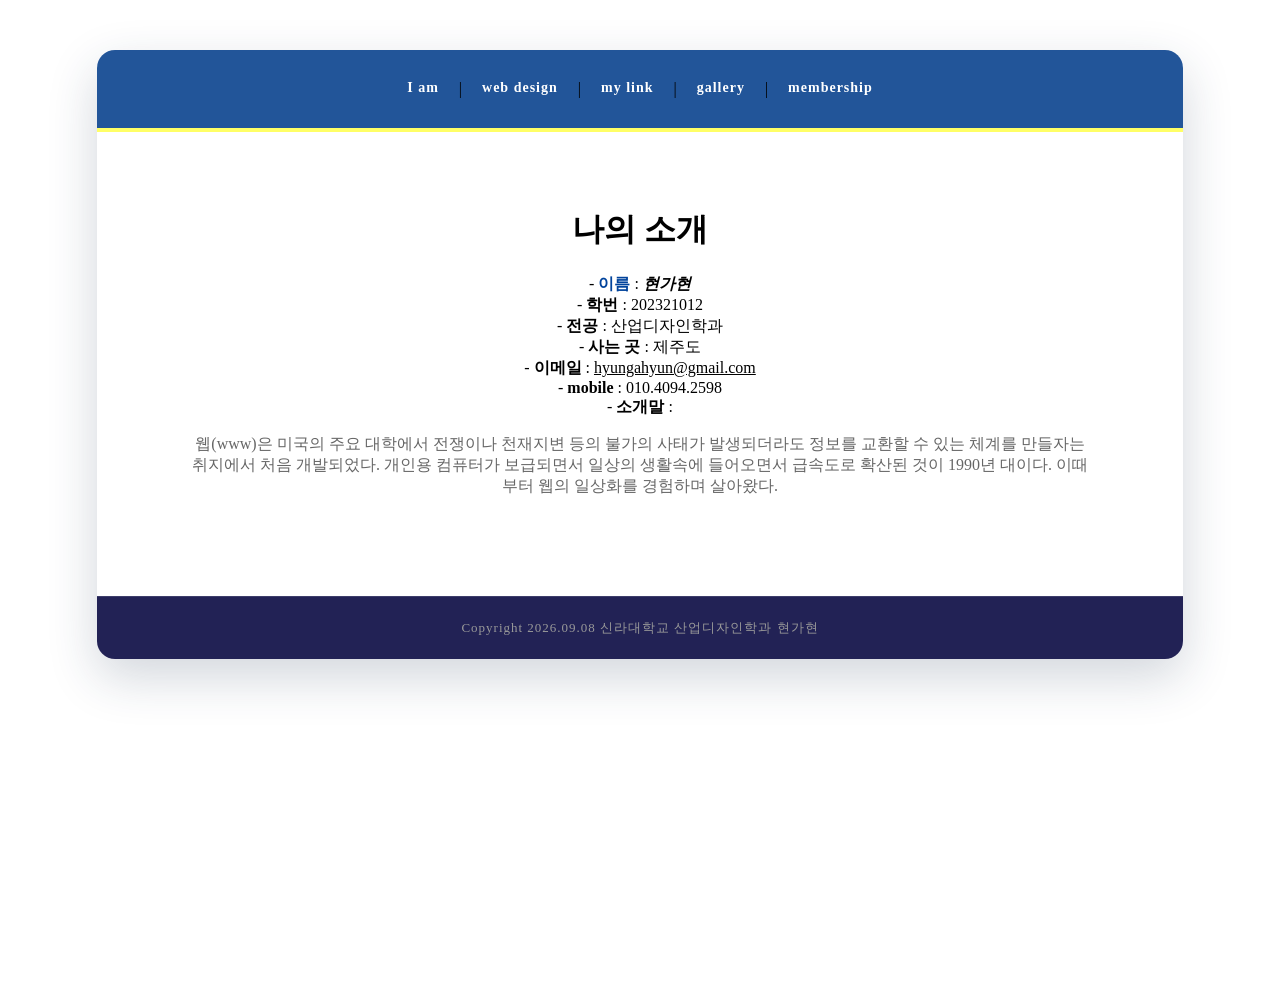
==== index.html @ 33b6c128 "Add files via upload" ====
<!DOCTYPE html>
<html lang="ko">

<head>
<title>나의 소개</title>
<link rel="stylesheet" href="style.css">
</head>
<body>

<div class="page-wrap">
<div class="navigation">
<a href=index.html>I am</a> | <a href=첫문서.html>web design</a> | <a href=link.html>my link</a> | <a href=gallery.html>gallery</a> | <a href=membership.html>membership</a>
</div>

<div class="content">
<h1>나의 소개</h1>
<p>
- <b style="color:#01439c;">이름</b> : <I><b>현가현</b></I><br>
- <b>학번</b> : 202321012<br>
- <b>전공</b> : 산업디자인학과<br>
- <b>사는 곳</b> : 제주도<br>
- <b>이메일</b> : <u>hyungahyun@gmail.com</u><br>
- <b>mobile</b> : 010.4094.2598<br>
- <b>소개말</b> : <p style="color:#666;font-family:'명조';font-size=11;">
웹(www)은 미국의 주요 대학에서 전쟁이나 천재지변 등의 불가의 사태가 발생되더라도 정보를 교환할 수 있는 체계를 만들자는 취지에서 처음 개발되었다. 개인용 컴퓨터가 보급되면서 일상의 생활속에 들어오면서 급속도로 확산된 것이 1990년 대이다. 이때부터 웹의 일상화를 경험하며 살아왔다.
<br><br>
</p>
</div>

<div class="copyright">
Copyright 2026.09.08 신라대학교 산업디자인학과 현가현
</div>
</div>
</body>
</html>
---- style.css ----
body {
    margin: 50px;

    background:
        linear-gradient(
            rgba(255, 255, 255, 0.1),
            rgba(255, 255, 255, 0.8)
        ),
        url("이미지/silla1.jpg") center / cover fixed;

    min-height: 100vh;
}

.page-wrap { 
width: min(1100px, 92%); 
margin: 40px auto; 
background: rgba(255, 255, 255, 0.96); 
border-radius: 18px; 
box-shadow: 0 18px 50px rgba(29, 52, 82, 0.2); overflow: hidden; 
}

.navigation { 
display: flex; 
justify-content: center; 
padding: 30px; 
background: #225599; 
border-bottom: 4px solid #ffff66; 
text-align: center; 
}

.navigation a { 
display: inline-block; 
padding: 0px 20px; 
color: #ffffff; 
font-size: 14px; 
font-weight: bold; 
letter-spacing: 1px; 
text-decoration: none; 
}

.navigation a:hover { 
color: #36f; 
background: #ffcc99; 
text-decoration: none; 
}

.navigation a:active { 
color: #ffffff; 
background: #b72 
}

.content { 
width: min(900px, 88%); 
margin: 0 auto; 
padding: 55px 20px 65px; 
text-align: center; 
}

.copyright { 
padding: 22px 20px; 
border-top: 1px solid rgba(255, 255, 255, 0.12); 
background: #225; 
color: #999; 
font-size: 13px; 
text-align: center; 
letter-spacing: 1px 
}
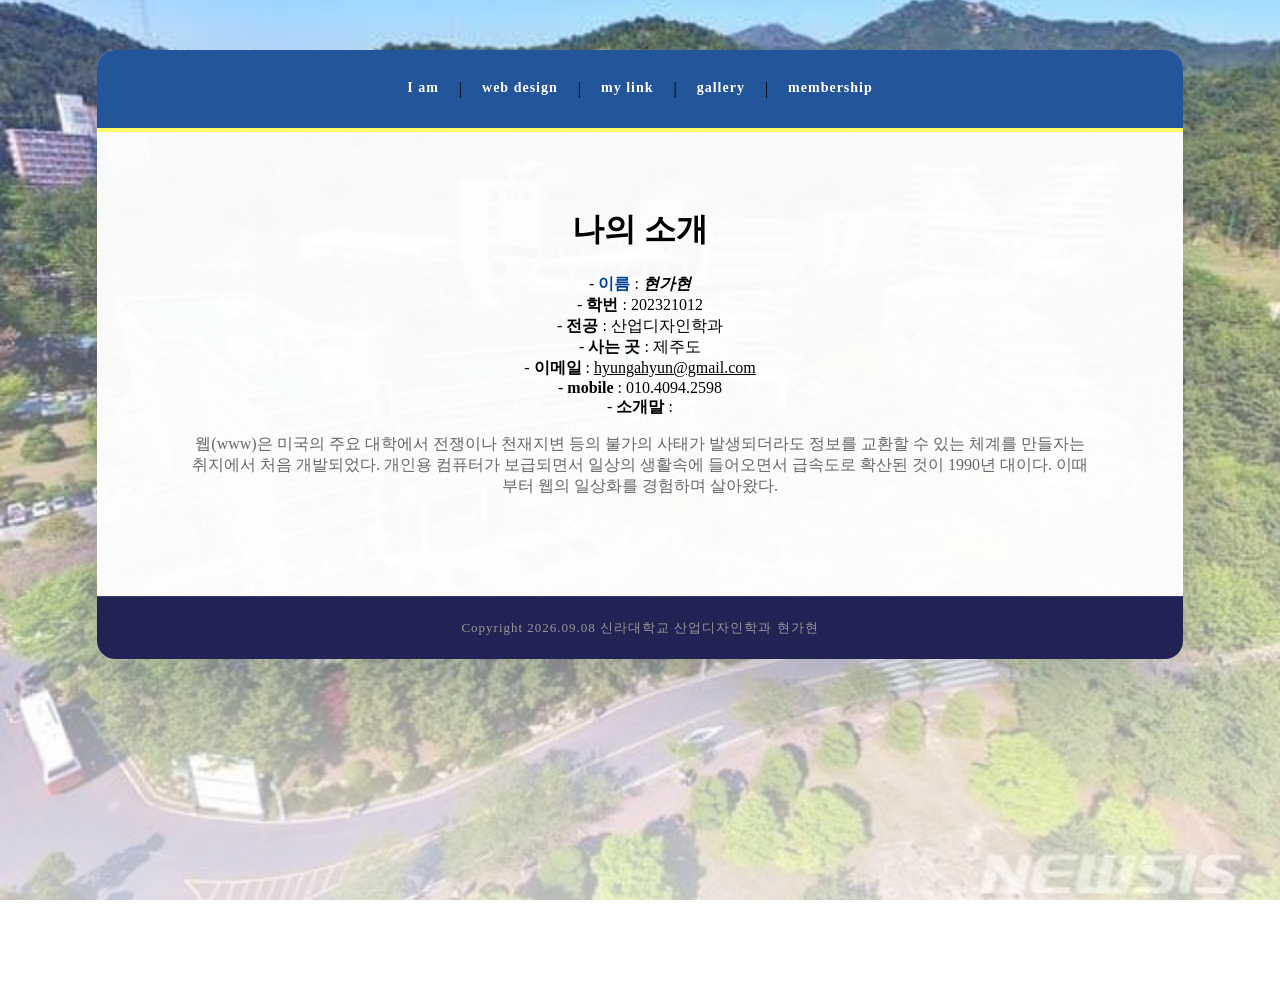
==== commit e95b1f6d: "Add files via upload" ====
--- a/index.html
+++ b/index.html
@@ -9,7 +9,7 @@
 
 <div class="page-wrap">
 <div class="navigation">
-<a href=index.html>I am</a> | <a href=첫문서.html>web design</a> | <a href=link.html>my link</a> | <a href=gallery.html>gallery</a> | <a href=membership.html>membership</a>
+<a href=index.html>I am</a> | <a href=web.html>web design</a> | <a href=link.html>my link</a> | <a href=gallery.html>gallery</a> | <a href=membership.html>membership</a>
 </div>
 
 <div class="content">
--- a/style.css
+++ b/style.css
@@ -6,7 +6,7 @@
             rgba(255, 255, 255, 0.1),
             rgba(255, 255, 255, 0.8)
         ),
-        url("이미지/silla1.jpg") center / cover fixed;
+        url("image/silla1.jpg") center / cover fixed;
 
     min-height: 100vh;
 }
